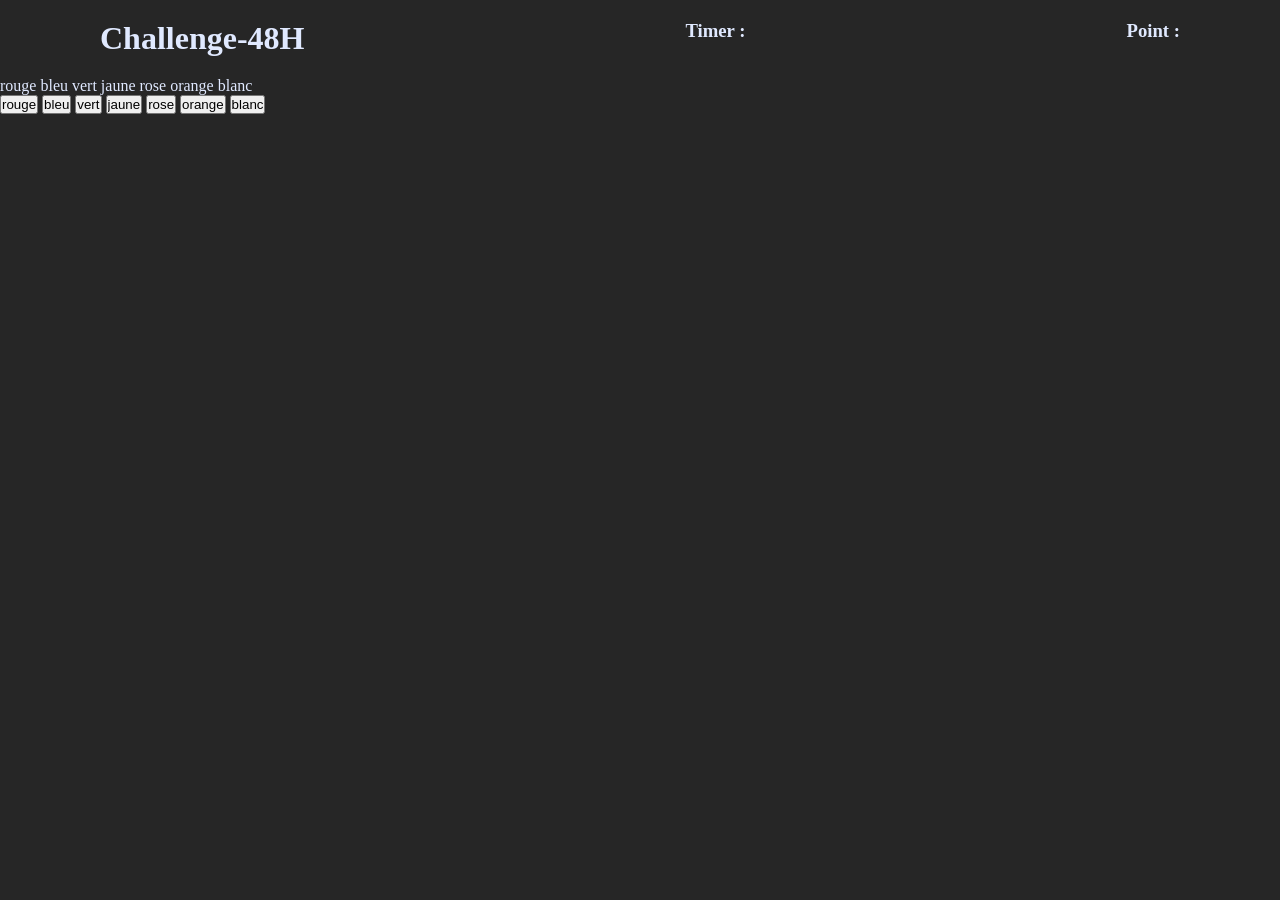
==== mastermind/mastermind.html @ b91dfcbf "mastermind V0.1" ====
<!DOCTYPE html>
<html lang="fr">

<head>
    <meta charset="UTF-8">
    <meta http-equiv="X-UA-Compatible" content="IE=edge">
    <meta name="viewport" content="width=device-width, initial-scale=1.0">
    <link rel="preconnect" href="https://fonts.googleapis.com">
    <link rel="preconnect" href="https://fonts.gstatic.com" crossorigin>
    <link href="https://fonts.googleapis.com/css2?family=Kanit:wght@200;400;700&family=Zen+Dots&display=swap"
        rel="stylesheet">
    <link rel="stylesheet" href="../css/mastermind.css">
    <link rel="stylesheet" href="../css/index.css">
    <title>Challenge-48H</title>
</head>

<body>
    <nav class="topBar">
        <h1><a href="../index.php">Challenge-48H</a></h1>
        <h3>Timer :</h3>
        <h3>Point :</h3>
    </nav>
    <div class="game">
        <div id="essai">

        </div>
        <div class="bouton">
            <input type="button" value="rouge" id="rouge">
            <input type="button" value="bleu" id="bleu">
            <input type="button" value="vert" id="vert">
            <input type="button" value="jaune" id="jaune">
            <input type="button" value="rose" id="rose">
            <input type="button" value="orange" id="orange">
            <input type="button" value="blanc" id="blanc">
        </div>
    </div>
    
    <script src="../js/mastermind.js"></script>

</body>
---- css/index.css ----
@font-face {
    font-family: Game;
    src: url(../fonts/ChakraPetch-Regular.ttf);
}

@font-face {
    font-family: Game-bold;
    src: url(../fonts/ChakraPetch-Bold.ttf);
}

*,
::after,
::before {
    margin: 0;
    padding: 0;
    box-sizing: border-box;
}

body {
    font-family: 'Game';
    background-color: rgb(38, 38, 38);
    color: rgb(224, 233, 255);
}


/* **************************************** */
/* Fenetre modal  */
.overlay {
    display: none;
    z-index: -1;
    position: absolute;
    top: 0;
    left: 0;
    right: 0;
    bottom: 0;
    background-color: rgba(0, 0, 0, 0.6);
}

#modal {
    position: absolute;
    top: 50%;
    left: 50%;
    transform: translate(-50%, -50%);
    text-align: center;
    padding: 30px;
    width: 500px;
    height: 500px;
    background-color: rgb(38, 38, 38);
    display: none;
}

#modal-btn {
    font-size: x-large;
}

/* **************************************** */

h1 {
    font-size: 2rem;
}

a {
    text-decoration: none;
    color: rgb(224, 233, 255);
}

.main {
    display: flex;
    justify-content: space-around;
    margin-top: 150px;
}

.topBar {
    display: flex;
    justify-content: space-between;
    margin: 20px 100px;
}

.grilleTableau {
    display: flex;
    justify-content: start;
}

th {
    font-size: 1.5rem;
    padding-bottom: 30px;
}

tbody {
    cursor: url(../img/cursorBlack.png)8 6, default;
}

.caseBataille {
    height: 50px;
    width: 50px;
    background-color: rgb(224, 233, 255);
}

#plateau {
    background-color: rgb(20, 20, 20);
    padding: 15px;
}


/* ********************************************************** */
/* Carousel */

.containerCarousel {
    display: flex;
    flex-direction: column;
    justify-content: center;
    align-items: center;
}

.titleMissile {
    text-align: center;
    padding: 20px;
    width: 300px;
    background-color: rgb(20, 20, 20);
    margin-bottom: 10px
}

.span {
    color: rgb(232, 107, 30);
}

.carousel {
    width: 300px;
    height: 250px;
    border-radius: 3px;
    overflow: hidden;
    position: relative;
    box-shadow: 0 3px 6px rgba(0, 0, 0, 0.2);
}

.carousel:hover .controls {
    opacity: 1;
}

.controls {
    opacity: 0;
    display: flex;
    position: absolute;
    top: 100px;
    left: 0;
    justify-content: space-between;
    width: 100%;
    z-index: 99999;
    transition: all ease 0.5s;
}

.control {
    margin: 0 5px;
    display: flex;
    align-items: center;
    justify-content: center;
    height: 40px;
    width: 40px;
    border-radius: 50%;
    background-color: rgba(38, 38, 38);
    opacity: .5;
    transition: ease .3s;
    cursor: pointer;
}


.control:hover {
    opacity: 1;
}

.slides {
    position: absolute;
    top: 50%;
    left: 0;
    transform: translateY(-50%);
    display: flex;
    width: 100%;
    transition: 1s ease-in-out all;
}

.slide {
    min-width: 100%;
    min-height: 250px;
    height: auto;
}

img {
    width: 300px;
}

.btnPlay {
    padding: 10px;
    margin-top: 150px;
    width: 200px;
    border-radius: 15px;
    font-family: 'Game-bold';
    font-size: 1rem;
    background-color: rgb(232, 107, 30);
    color: rgb(224, 233, 255);
    border: hidden;
    cursor: pointer;
    transition: 0.2s ease-in;
}

.btnPlay:hover {
    transform: scaleY(1.2);
    width: 250px;
}

/* ********************************************************** */
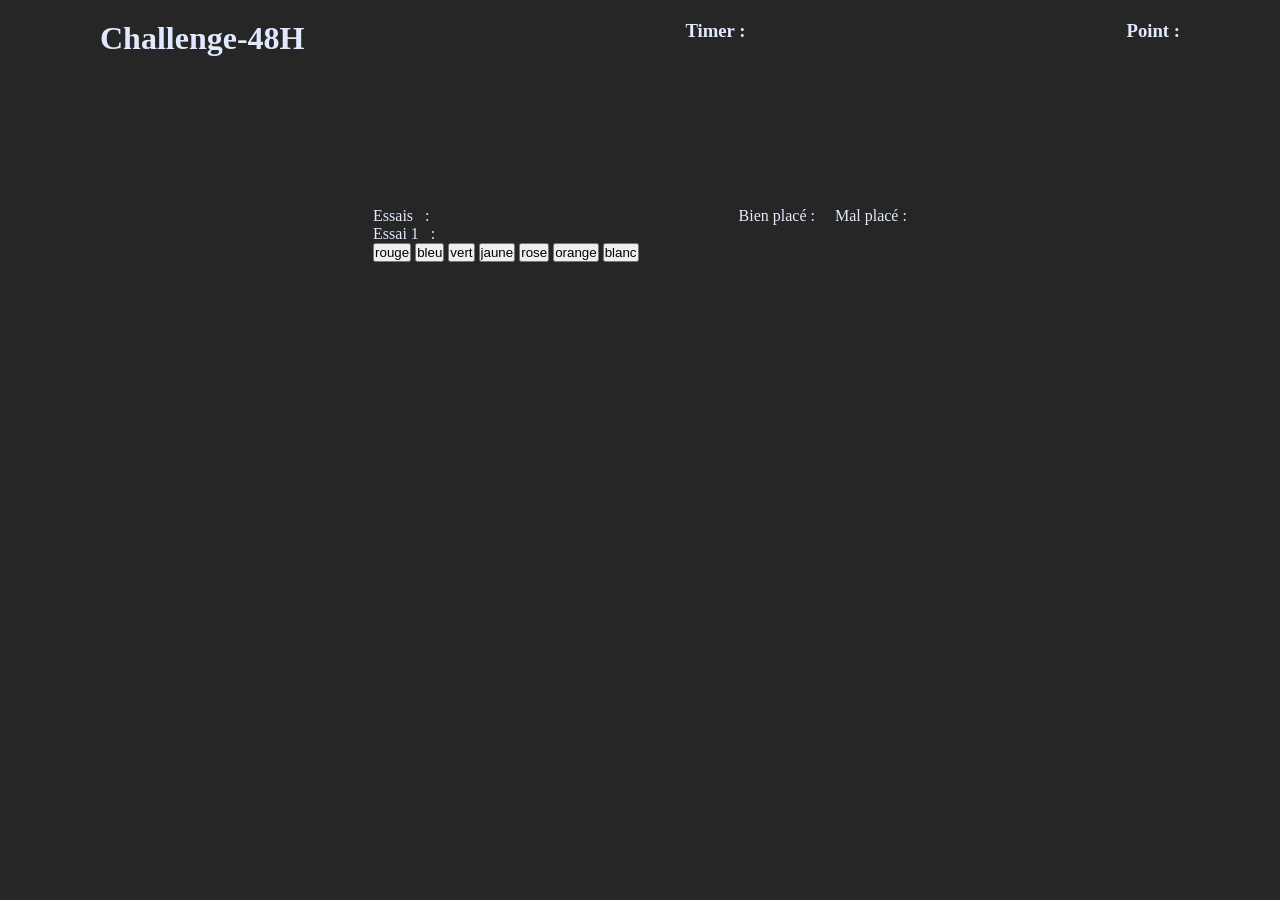
==== commit 83684af2: "mind work" ====
--- a/mastermind/mastermind.html
+++ b/mastermind/mastermind.html
@@ -20,21 +20,27 @@
         <h3>Timer :</h3>
         <h3>Point :</h3>
     </nav>
-    <div class="game">
-        <div id="essai">
+    <main class="main">
+        <div class="game">
+            <div class="try">
+                <div id="essai">
 
+                </div>
+                <div class="bouton">
+                    <input type="button" value="rouge" id="rouge">
+                    <input type="button" value="bleu" id="bleu">
+                    <input type="button" value="vert" id="vert">
+                    <input type="button" value="jaune" id="jaune">
+                    <input type="button" value="rose" id="rose">
+                    <input type="button" value="orange" id="orange">
+                    <input type="button" value="blanc" id="blanc">
+                </div>
+            </div>
+            <div id="place">
+            </div>
         </div>
-        <div class="bouton">
-            <input type="button" value="rouge" id="rouge">
-            <input type="button" value="bleu" id="bleu">
-            <input type="button" value="vert" id="vert">
-            <input type="button" value="jaune" id="jaune">
-            <input type="button" value="rose" id="rose">
-            <input type="button" value="orange" id="orange">
-            <input type="button" value="blanc" id="blanc">
-        </div>
-    </div>
-    
+    </main>
+
     <script src="../js/mastermind.js"></script>
 
 </body>
--- a/css/mastermind.css
+++ b/css/mastermind.css
@@ -0,0 +1,8 @@
+.game{
+    display: flex;
+}
+
+.try{
+    margin-right: 100px;
+}
+
--- a/css/index.css
+++ b/css/index.css
@@ -20,13 +20,14 @@
     font-family: 'Game';
     background-color: rgb(38, 38, 38);
     color: rgb(224, 233, 255);
+    overflow: hidden;
 }
 
 
 /* **************************************** */
 /* Fenetre modal  */
 .overlay {
-    display: none;
+    display: block;
     z-index: -1;
     position: absolute;
     top: 0;
@@ -36,21 +37,25 @@
     background-color: rgba(0, 0, 0, 0.6);
 }
 
-#modal {
+.modal {
     position: absolute;
     top: 50%;
     left: 50%;
     transform: translate(-50%, -50%);
-    text-align: center;
     padding: 30px;
     width: 500px;
     height: 500px;
     background-color: rgb(38, 38, 38);
-    display: none;
+    display: block;
 }
 
 #modal-btn {
     font-size: x-large;
+    cursor: pointer;
+}
+
+.modalContenue {
+    margin-top: 50px;
 }
 
 /* **************************************** */
@@ -64,21 +69,20 @@
     color: rgb(224, 233, 255);
 }
 
+.topBar {
+    display: flex;
+    justify-content: space-between;
+    margin: 20px 100px;
+}
+
 .main {
     display: flex;
     justify-content: space-around;
     margin-top: 150px;
 }
 
-.topBar {
-    display: flex;
-    justify-content: space-between;
-    margin: 20px 100px;
-}
-
 .grilleTableau {
-    display: flex;
-    justify-content: start;
+    text-align: center;
 }
 
 th {
@@ -207,4 +211,8 @@
     width: 250px;
 }
 
+.win {
+    margin-top: 20px;
+}
+
 /* ********************************************************** */
